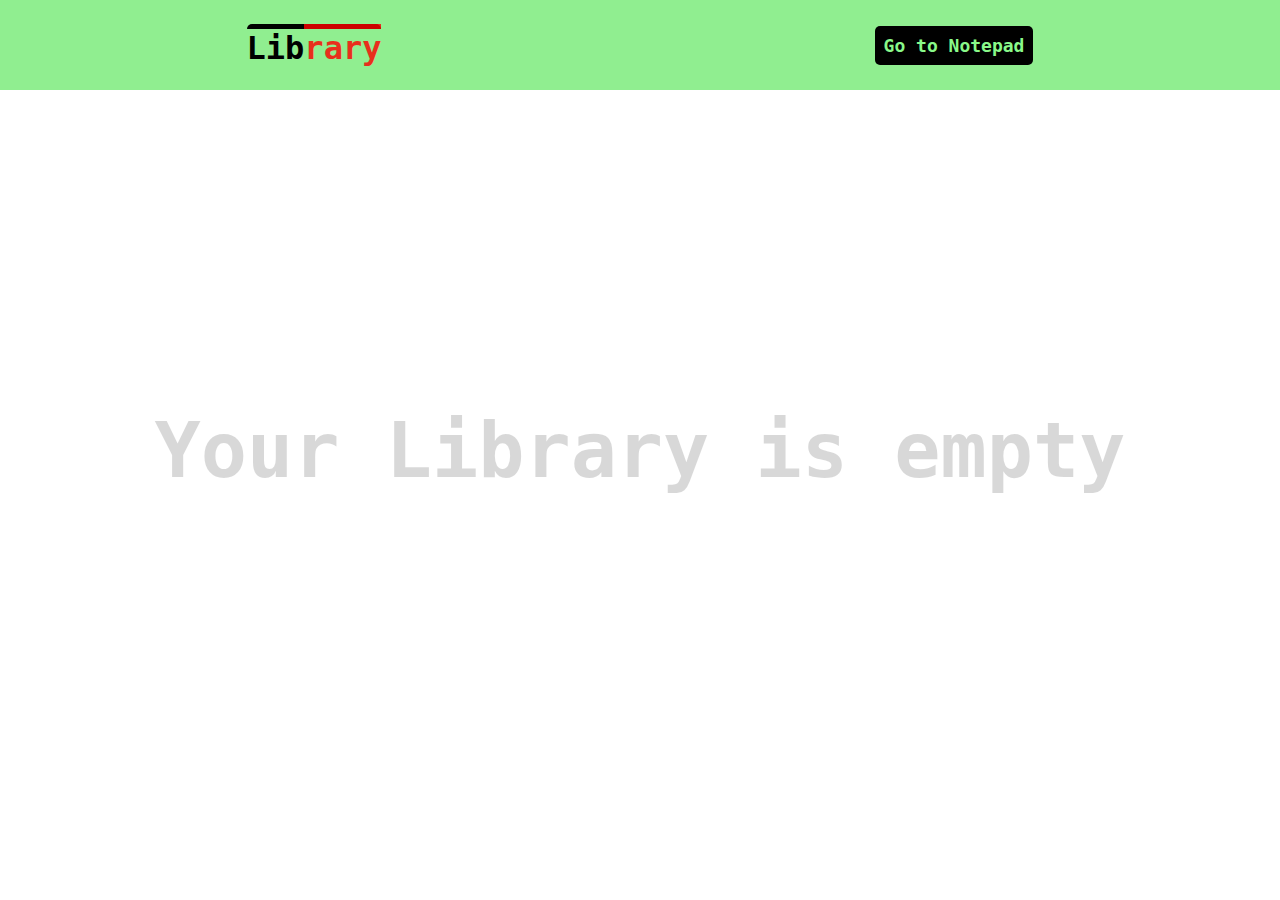
==== library.html @ f3a4464e "first commit" ====
<!DOCTYPE html>
<html lang="en">
<head>
    <meta charset="UTF-8">
    <meta http-equiv="X-UA-Compatible" content="IE=edge">
    <meta name="viewport" content="width=device-width, initial-scale=1.0">
    <title>library/storage</title>
    <link rel="stylesheet" href="https://cdnjs.cloudflare.com/ajax/libs/font-awesome/5.15.4/css/all.min.css" integrity="sha512-1ycn6IcaQQ40/MKBW2W4Rhis/DbILU74C1vSrLJxCq57o941Ym01SwNsOMqvEBFlcgUa6xLiPY/NS5R+E6ztJQ==" crossorigin="anonymous" referrerpolicy="no-referrer" />
    <link rel="stylesheet" href="./library.css">
</head>
<body>
    <header class="header">
        <h3 class="header__title">Lib<span class="header__title__span">rary</span></h3>
        <a href="./index.html" class="header__library__link">Go to Notepad</a>
    </header>
    <main class="main-area">
        <h1 class="main-area__message">Your Library is empty</h1>

        <button class="main-area__delete__all__button">Delete All</button>
    </main>


    <script src="./library.js"></script>
</body>
</html>
---- library.css ----
*{
    margin: 0px;
    padding: 0px;
    box-sizing: border-box;
}

body{
    height: 100vh;
    width: 100vw;
    font-size: 16px;
    font-family: monospace;
}

.header{
    height: 10%;
    background-color: lightgreen;
    display: flex;
    justify-content: space-around;
    align-items: center;
}

.header__title{
    font-size: 2rem;
    border-top: 5px solid black;
    border-radius: 5px;
}

.header__title__span{
    color: red;
    opacity: .8;
    border-top: 5px solid red;
}

.header__library__link{
    font-size: 1.125rem;
    text-decoration: none;
    background-color: black;
    color: rgb(137, 248, 137);
    padding: .5em;
    border-radius: 5px;
    font-weight: bold;
}

.header__library__link:hover{
    background-color: white;
    color: black;
    transition: all 500ms ease-in-out;
}

.main-area{
    position: relative;
    display: flex;
    flex-direction: column;
    align-items: center;
    width: 100%;
    min-height: 90vh;
}

.main-area__message{
    position: absolute;
    font-size: clamp(2rem, 6vw, 8vw);
    bottom: 50%;
    opacity: .15;
}

.message-div{
    width: 90%;
    padding: .5em;
}

.message-div h3{
    text-align: center;
    margin-bottom: .5em;
    text-transform: uppercase;
}

.message-div p{
    text-align: left;
    margin-bottom: 2em;
    text-transform: capitalize;
}

.fas{
    color: red;
    position: absolute;
    right: .5em;
    top: .5em;
}

.control__buttons{
    position: absolute;
    margin-bottom: .5em;
    bottom: 0;
    right: .5em;
}

.delete__button{
    padding: .5em;
    background-color: rgb(250, 63, 63);
    color: white;
    border-radius: 5px;
    font-weight: bold;
    cursor: pointer;
}

.delete__button:hover{
    background-color: white;
    color: black;
    transition: all 500ms ease-in-out;
}

.main-area__delete__all__button{
    margin-bottom: 1em;
    padding: .5em;
    font-weight: bold;
    background-color: red;
    color: white;
    border-radius: 5px;
}

.main-area__delete__all__button:hover{
    background-color: white;
    color: black;
    transition: all 500ms ease-in-out;
}

/* @media screen and (max-width:600px){
    .main-area{
        border: 2px solid red;
    }
} */
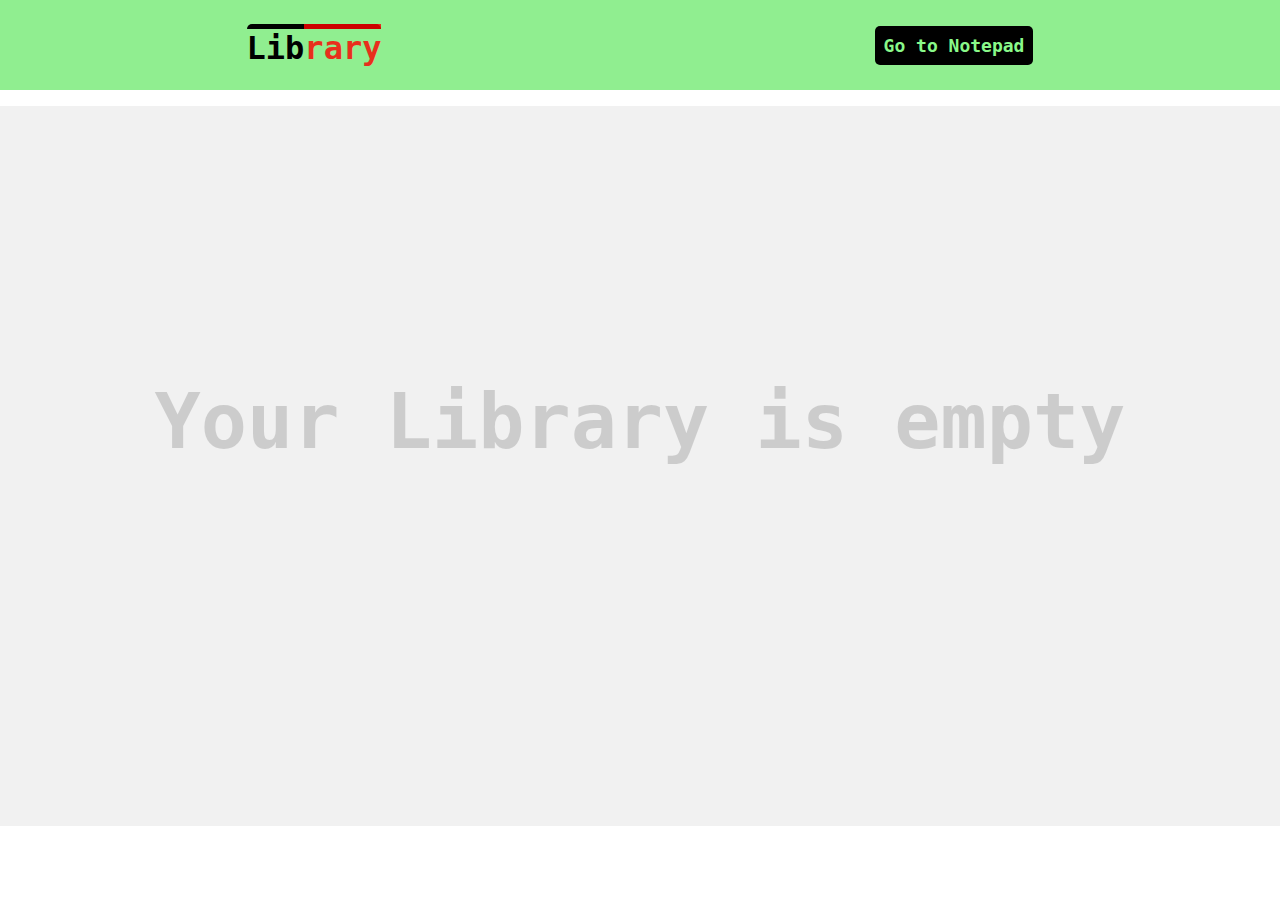
==== commit 2576d725: "created a read more button, and a pop up to read texts more than 50 characters" ====
--- a/library.html
+++ b/library.html
@@ -15,9 +15,13 @@
     </header>
     <main class="main-area">
         <h1 class="main-area__message">Your Library is empty</h1>
+    </main>
 
-        <button class="main-area__delete__all__button">Delete All</button>
-    </main>
+    <button class="main-area__delete__all__button">Delete All</button>
+
+    <div class="expand__text__div">
+        <i class="fa fa-times"></i>
+    </div>
 
 
     <script src="./library.js"></script>
--- a/library.css
+++ b/library.css
@@ -5,6 +5,7 @@
 }
 
 body{
+    position: relative;
     height: 100vh;
     width: 100vw;
     font-size: 16px;
@@ -12,11 +13,14 @@
 }
 
 .header{
+    /* position: fixed; */
     height: 10%;
+    width: 100%;
     background-color: lightgreen;
     display: flex;
     justify-content: space-around;
     align-items: center;
+    z-index: 9999;
 }
 
 .header__title{
@@ -48,12 +52,15 @@
 }
 
 .main-area{
+    margin-top: 1em;
     position: relative;
     display: flex;
     flex-direction: column;
     align-items: center;
     width: 100%;
-    min-height: 90vh;
+    height: 80%;
+    overflow-y: scroll;
+    background-color: rgb(241, 241, 241);
 }
 
 .main-area__message{
@@ -94,13 +101,33 @@
     right: .5em;
 }
 
-.delete__button{
-    padding: .5em;
+.read__more{
+    position: absolute;
+    left: .5em;
+    bottom: .5em;
+    border-radius: 5px;
+    padding: .5em .5em;
+    border: none;
     background-color: rgb(250, 63, 63);
     color: white;
-    border-radius: 5px;
-    font-weight: bold;
     cursor: pointer;
+    font-weight: bold;
+}
+
+.read__more:hover{
+    background-color: white;
+    color: black;
+    transition: all 500ms ease-in-out;
+}
+
+.delete__button{
+    padding: .5em;
+    background-color: rgb(250, 63, 63);
+    color: white;
+    border-radius: 5px;
+    font-weight: bold;
+    border: none;
+    cursor: pointer;
 }
 
 .delete__button:hover{
@@ -110,22 +137,69 @@
 }
 
 .main-area__delete__all__button{
-    margin-bottom: 1em;
+    /* bottom: 3em; */
+    position: absolute;
+    margin-top: 1em;
+    bottom: 1em;
+    left: 40%;
     padding: .5em;
     font-weight: bold;
     background-color: red;
     color: white;
     border-radius: 5px;
+    border: none;
 }
 
 .main-area__delete__all__button:hover{
     background-color: white;
     color: black;
-    transition: all 500ms ease-in-out;
-}
-
-/* @media screen and (max-width:600px){
-    .main-area{
-        border: 2px solid red;
-    }
-} */+    background-color: lightgreen;
+    transition: all 500ms ease-in-out;
+}
+
+.expand__text__div{
+    display: none;
+    position: fixed;
+    top: 0;
+    width: 100%;
+    height: 100%;
+    background-color: white;
+    text-transform: capitalize;
+    text-align: center;
+}
+
+.expand__text__div h3{
+    margin: 2em 0 1em;
+}
+
+.expand__text__div p{
+    width: 70%;
+    margin: 0 auto;
+    text-align: justify;
+}
+
+.fa-times{
+    color: red;
+    font-size: 1.5rem;
+    position: absolute;
+    right: 1em;
+    top: 1em;
+}
+
+@media screen and (max-width:650px){
+    .header__title{
+        font-size: 1.5rem;
+    }
+
+    .header__library__link{
+        font-size: 1.1rem;
+    }
+
+    .main-area__section__title__field{
+        width: 90%;
+    }
+
+    .expand__text__div p{
+        width: 90%;
+    }
+}
